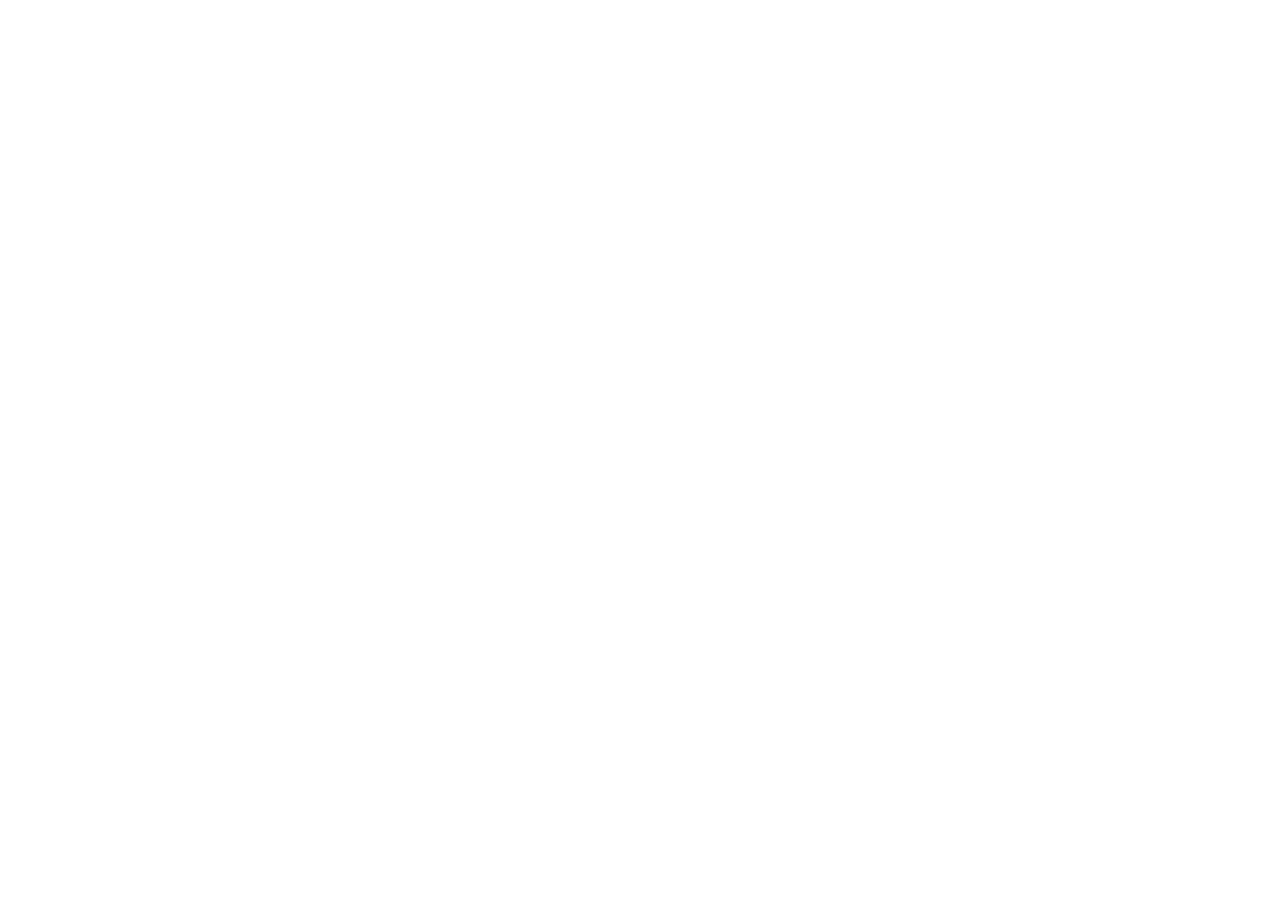
==== grid/index.html @ 2045dbba "Grid-areas" ====
<!DOCTYPE html>
<html lang="en">
<head>
    <meta charset="UTF-8">
    <meta http-equiv="X-UA-Compatible" content="IE=edge">
    <meta name="viewport" content="width=device-width, initial-scale=1.0">
    <title>Grid</title>
</head>
<body>
    <header></header>
    <aside></aside>
    <main></main>
    <footer></footer>
</body>
</html>
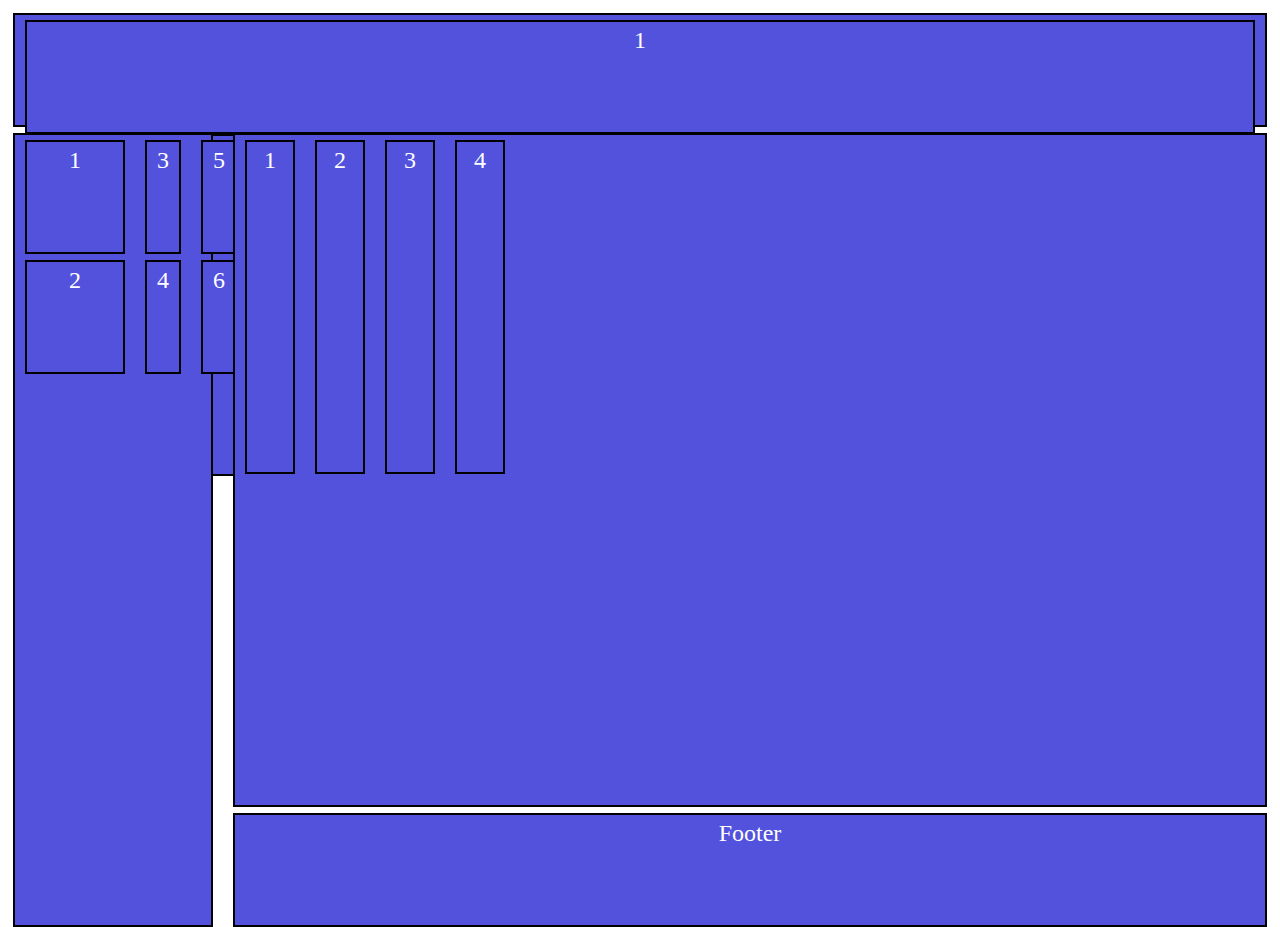
==== commit 8612272a: "123" ====
--- a/grid/index.html
+++ b/grid/index.html
@@ -4,12 +4,32 @@
     <meta charset="UTF-8">
     <meta http-equiv="X-UA-Compatible" content="IE=edge">
     <meta name="viewport" content="width=device-width, initial-scale=1.0">
+    <link rel="stylesheet" href="style.css">
     <title>Grid</title>
 </head>
 <body>
-    <header></header>
-    <aside></aside>
-    <main></main>
-    <footer></footer>
+    <div class="grid-areas">
+        <header>
+            <div>1</div>
+            <div>2</div>
+            <div>3</div>
+            <div>4</div>
+        </header>
+        <aside>
+            <div>1</div>
+            <div>2</div>
+            <div>3</div>
+            <div>4</div>
+            <div>5</div>
+            <div>6</div>
+        </aside>
+        <main>
+            <div>1</div>
+            <div>2</div>
+            <div>3</div>
+            <div>4</div>
+        </main>
+        <footer>Footer</footer>
+    </div>
 </body>
 </html>--- a/grid/style.css
+++ b/grid/style.css
@@ -0,0 +1,47 @@
+body {
+   /* height:100%; */
+   padding: 5px;
+   font-size: 24px;
+   color: #fff;
+}
+* {
+    height: 100%;
+    
+}
+.grid-areas * { 
+    padding: 5px 10px;
+    border:2px solid black;
+    background: rgb(82, 82, 221);
+    text-align: center;
+}
+.grid-areas {
+    display: grid;
+    grid-gap: 20px;
+    grid-template-columns: 200px 1fr;
+    grid-template-rows: 100px 1fr 100px;
+    grid-template-areas: 
+        "header header"
+        "aside main"
+        "aside footer";
+}
+header {
+    grid-area: header;
+}
+aside {
+    grid-area: aside;
+    display: grid;
+    grid-template-columns: minmax(100px, 200px) 1fr;
+    grid-template-rows: 100px 100px;
+    grid-auto-flow: column;
+    gap: 20px;
+}
+main {
+    grid-area: main;
+    display: grid;
+    grid-template-columns: repeat(4, 50px);
+    grid-template-rows: 1fr 1fr;
+    grid-gap: 20px;
+}
+footer {
+    grid-area: footer;
+}